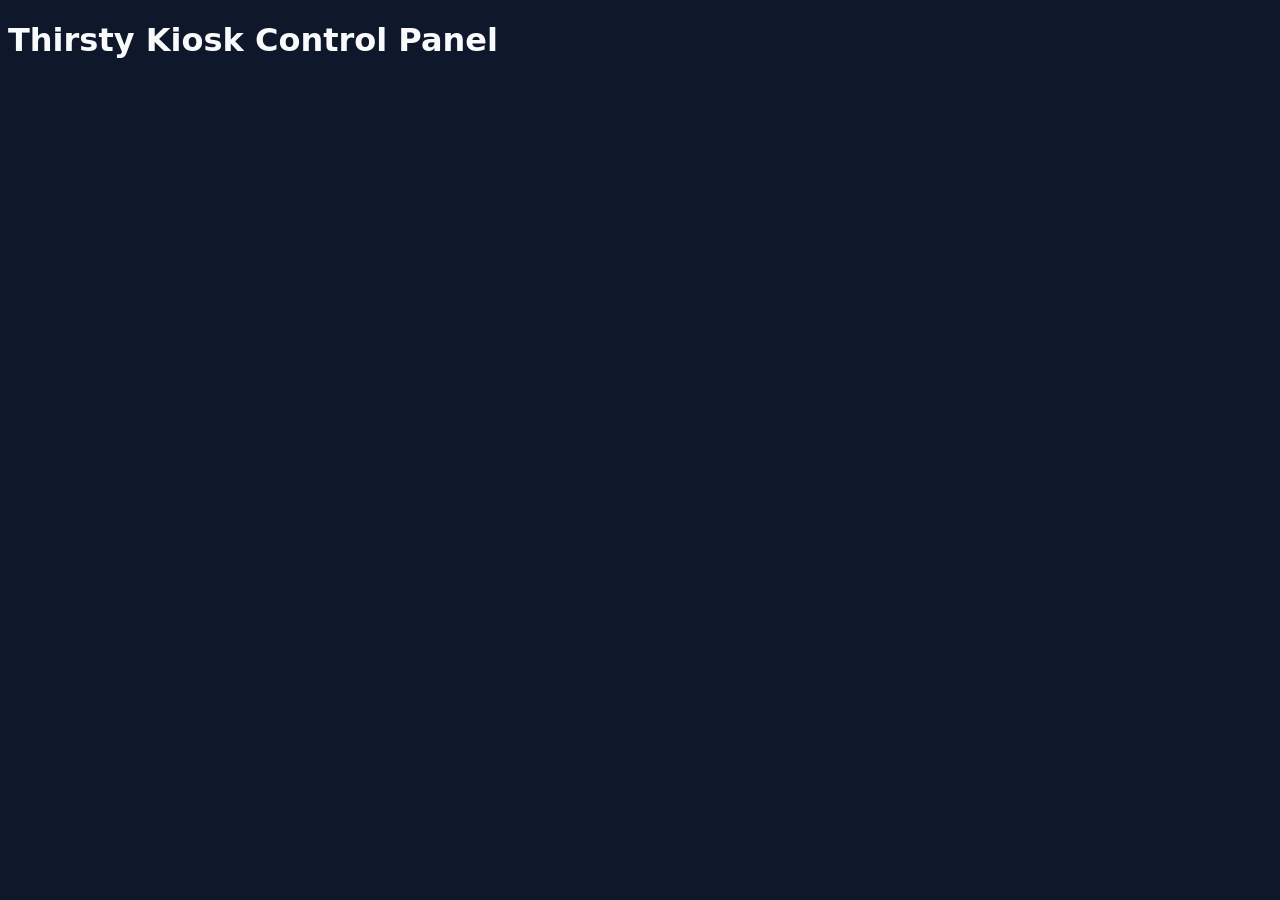
==== apps/web/public/index.html @ 1f17845f "ui and heartbeat back to kiosk" ====
<!DOCTYPE html>
<html>
<head>
  <title>Thirsty Control</title>
  <style>
    body { background:#0f172a; color:#f8fafc; font-family:system-ui }
    .card { background:#111c32; border-radius:12px; padding:16px; margin:12px }
    .online { color:#22c55e }
    .offline { color:#ef4444 }
    button { background:#fb923c; color:#0f172a; border:none; padding:8px 14px; border-radius:8px }
  </style>
</head>
<body>
  <h1>Thirsty Kiosk Control Panel</h1>
  <div id="kiosks"></div>
  <script type="module" src="/ui.js"></script>
</body>
</html>
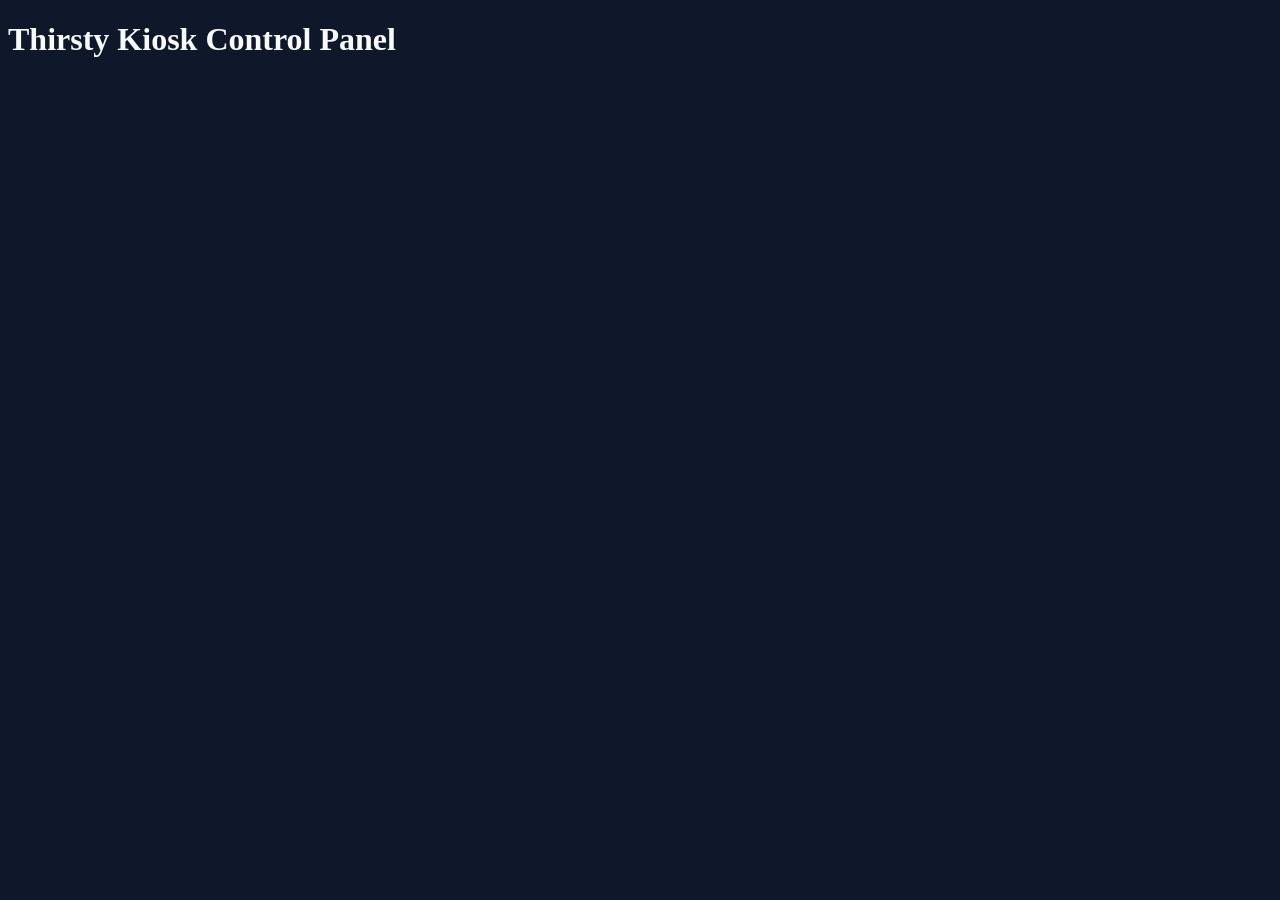
==== commit 66ded47e: "yep" ====
--- a/apps/web/public/index.html
+++ b/apps/web/public/index.html
@@ -1,18 +1,7 @@
-<!DOCTYPE html>
-<html>
-<head>
-  <title>Thirsty Control</title>
-  <style>
-    body { background:#0f172a; color:#f8fafc; font-family:system-ui }
-    .card { background:#111c32; border-radius:12px; padding:16px; margin:12px }
-    .online { color:#22c55e }
-    .offline { color:#ef4444 }
-    button { background:#fb923c; color:#0f172a; border:none; padding:8px 14px; border-radius:8px }
-  </style>
-</head>
-<body>
-  <h1>Thirsty Kiosk Control Panel</h1>
-  <div id="kiosks"></div>
-  <script type="module" src="/ui.js"></script>
-</body>
-</html>
+<!doctype html>
+<html><head><title>Thirsty Control</title></head>
+<body style="background:#0f172a;color:#f8fafc">
+<h1>Thirsty Kiosk Control Panel</h1>
+<div id="kiosks"></div>
+<script type="module" src="/ui.js"></script>
+</body></html>
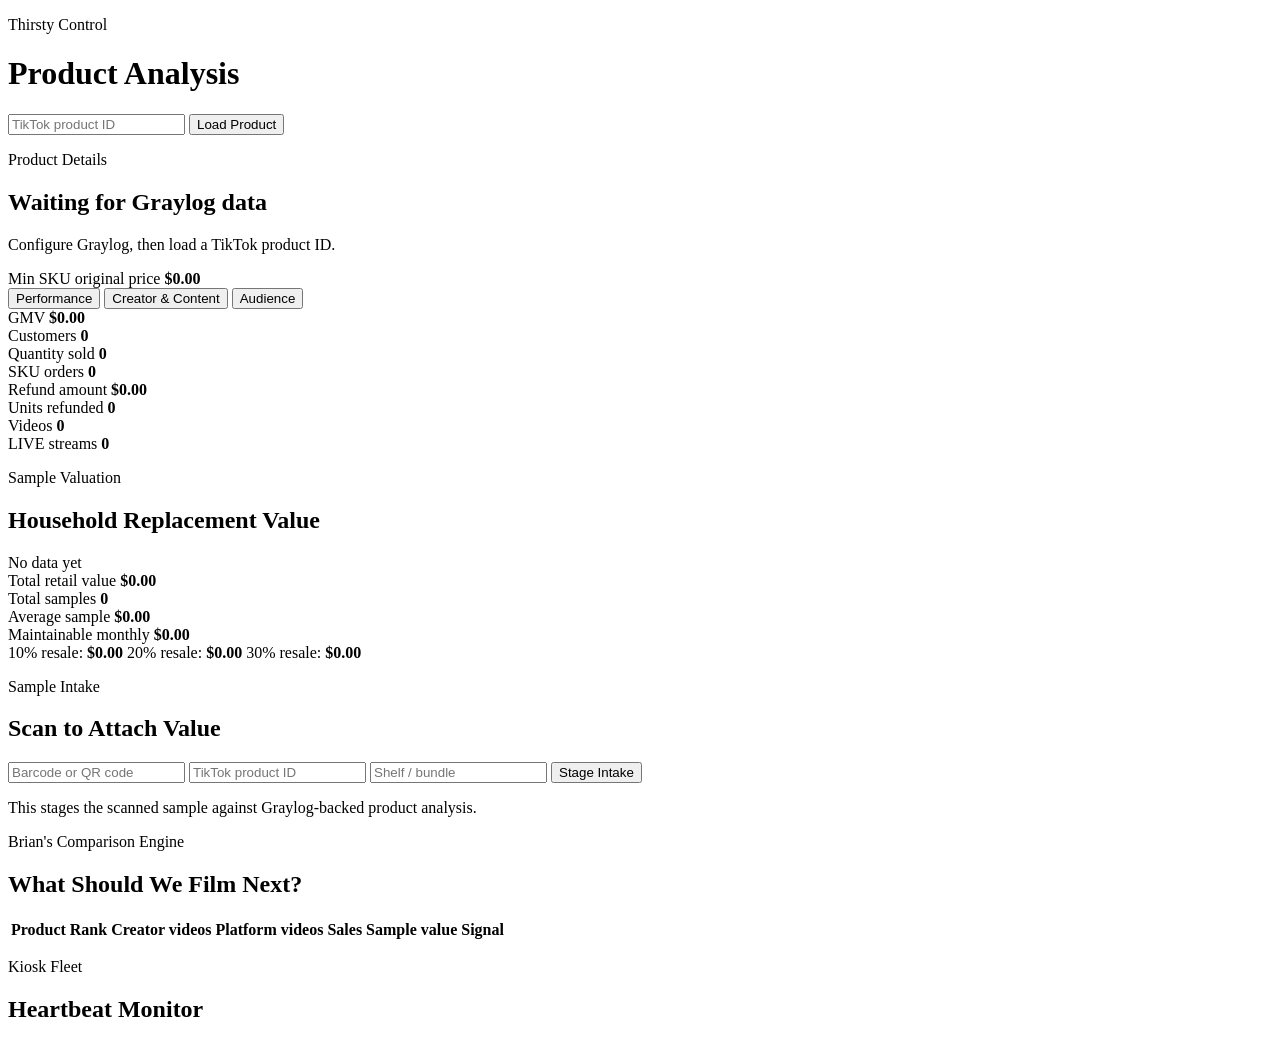
==== commit 61ec444a: "Add Graylog product analysis dashboard" ====
--- a/apps/web/public/index.html
+++ b/apps/web/public/index.html
@@ -1,7 +1,171 @@
 <!doctype html>
-<html><head><title>Thirsty Control</title></head>
-<body style="background:#0f172a;color:#f8fafc">
-<h1>Thirsty Kiosk Control Panel</h1>
-<div id="kiosks"></div>
-<script type="module" src="/ui.js"></script>
-</body></html>
+<html lang="en">
+<head>
+  <meta charset="utf-8">
+  <meta name="viewport" content="width=device-width, initial-scale=1">
+  <title>Thirsty Product Analysis</title>
+  <link rel="stylesheet" href="/styles.css">
+</head>
+<body>
+  <header class="topbar">
+    <div>
+      <p class="eyebrow">Thirsty Control</p>
+      <h1>Product Analysis</h1>
+    </div>
+    <form id="product-search" class="search">
+      <input id="product-id" name="productId" placeholder="TikTok product ID" autocomplete="off">
+      <button type="submit">Load Product</button>
+    </form>
+  </header>
+
+  <main>
+    <section id="setup-warning" class="notice hidden"></section>
+
+    <section class="product-shell">
+      <div class="product-hero panel">
+        <div>
+          <p class="eyebrow">Product Details</p>
+          <h2 id="product-name">Waiting for Graylog data</h2>
+          <p id="product-meta" class="muted">Configure Graylog, then load a TikTok product ID.</p>
+        </div>
+        <div class="price-tile">
+          <span>Min SKU original price</span>
+          <strong id="min-price">$0.00</strong>
+        </div>
+      </div>
+
+      <nav class="tabs" aria-label="Product analysis tabs">
+        <button class="active" type="button">Performance</button>
+        <button type="button">Creator & Content</button>
+        <button type="button">Audience</button>
+      </nav>
+
+      <section class="metrics-grid">
+        <article class="panel metric">
+          <span>GMV</span>
+          <strong id="gmv">$0.00</strong>
+        </article>
+        <article class="panel metric">
+          <span>Customers</span>
+          <strong id="customers">0</strong>
+        </article>
+        <article class="panel metric">
+          <span>Quantity sold</span>
+          <strong id="quantity">0</strong>
+        </article>
+        <article class="panel metric">
+          <span>SKU orders</span>
+          <strong id="sku-orders">0</strong>
+        </article>
+      </section>
+
+      <section class="metrics-grid">
+        <article class="panel metric">
+          <span>Refund amount</span>
+          <strong id="refunds">$0.00</strong>
+        </article>
+        <article class="panel metric">
+          <span>Units refunded</span>
+          <strong id="units-refunded">0</strong>
+        </article>
+        <article class="panel metric">
+          <span>Videos</span>
+          <strong id="videos">0</strong>
+        </article>
+        <article class="panel metric">
+          <span>LIVE streams</span>
+          <strong id="live-streams">0</strong>
+        </article>
+      </section>
+    </section>
+
+    <section class="split">
+      <article class="panel">
+        <div class="section-head">
+          <div>
+            <p class="eyebrow">Sample Valuation</p>
+            <h2>Household Replacement Value</h2>
+          </div>
+          <span id="valuation-updated" class="pill">No data yet</span>
+        </div>
+        <div class="valuation-grid">
+          <div>
+            <span>Total retail value</span>
+            <strong id="total-retail">$0.00</strong>
+          </div>
+          <div>
+            <span>Total samples</span>
+            <strong id="total-samples">0</strong>
+          </div>
+          <div>
+            <span>Average sample</span>
+            <strong id="average-sample">$0.00</strong>
+          </div>
+          <div>
+            <span>Maintainable monthly</span>
+            <strong id="monthly-value">$0.00</strong>
+          </div>
+        </div>
+        <div class="resale">
+          <span>10% resale: <b id="resale-10">$0.00</b></span>
+          <span>20% resale: <b id="resale-20">$0.00</b></span>
+          <span>30% resale: <b id="resale-30">$0.00</b></span>
+        </div>
+      </article>
+
+      <article class="panel">
+        <div class="section-head">
+          <div>
+            <p class="eyebrow">Sample Intake</p>
+            <h2>Scan to Attach Value</h2>
+          </div>
+        </div>
+        <form id="sample-intake" class="intake">
+          <input name="barcode" placeholder="Barcode or QR code">
+          <input name="productId" placeholder="TikTok product ID">
+          <input name="location" placeholder="Shelf / bundle">
+          <button type="submit">Stage Intake</button>
+        </form>
+        <p id="intake-result" class="muted">This stages the scanned sample against Graylog-backed product analysis.</p>
+      </article>
+    </section>
+
+    <section class="panel">
+      <div class="section-head">
+        <div>
+          <p class="eyebrow">Brian's Comparison Engine</p>
+          <h2>What Should We Film Next?</h2>
+        </div>
+      </div>
+      <div class="table-wrap">
+        <table>
+          <thead>
+            <tr>
+              <th>Product</th>
+              <th>Rank</th>
+              <th>Creator videos</th>
+              <th>Platform videos</th>
+              <th>Sales</th>
+              <th>Sample value</th>
+              <th>Signal</th>
+            </tr>
+          </thead>
+          <tbody id="comparison-rows"></tbody>
+        </table>
+      </div>
+    </section>
+
+    <section class="panel">
+      <div class="section-head">
+        <div>
+          <p class="eyebrow">Kiosk Fleet</p>
+          <h2>Heartbeat Monitor</h2>
+        </div>
+      </div>
+      <div id="kiosks" class="kiosk-grid"></div>
+    </section>
+  </main>
+
+  <script type="module" src="/ui.js"></script>
+</body>
+</html>
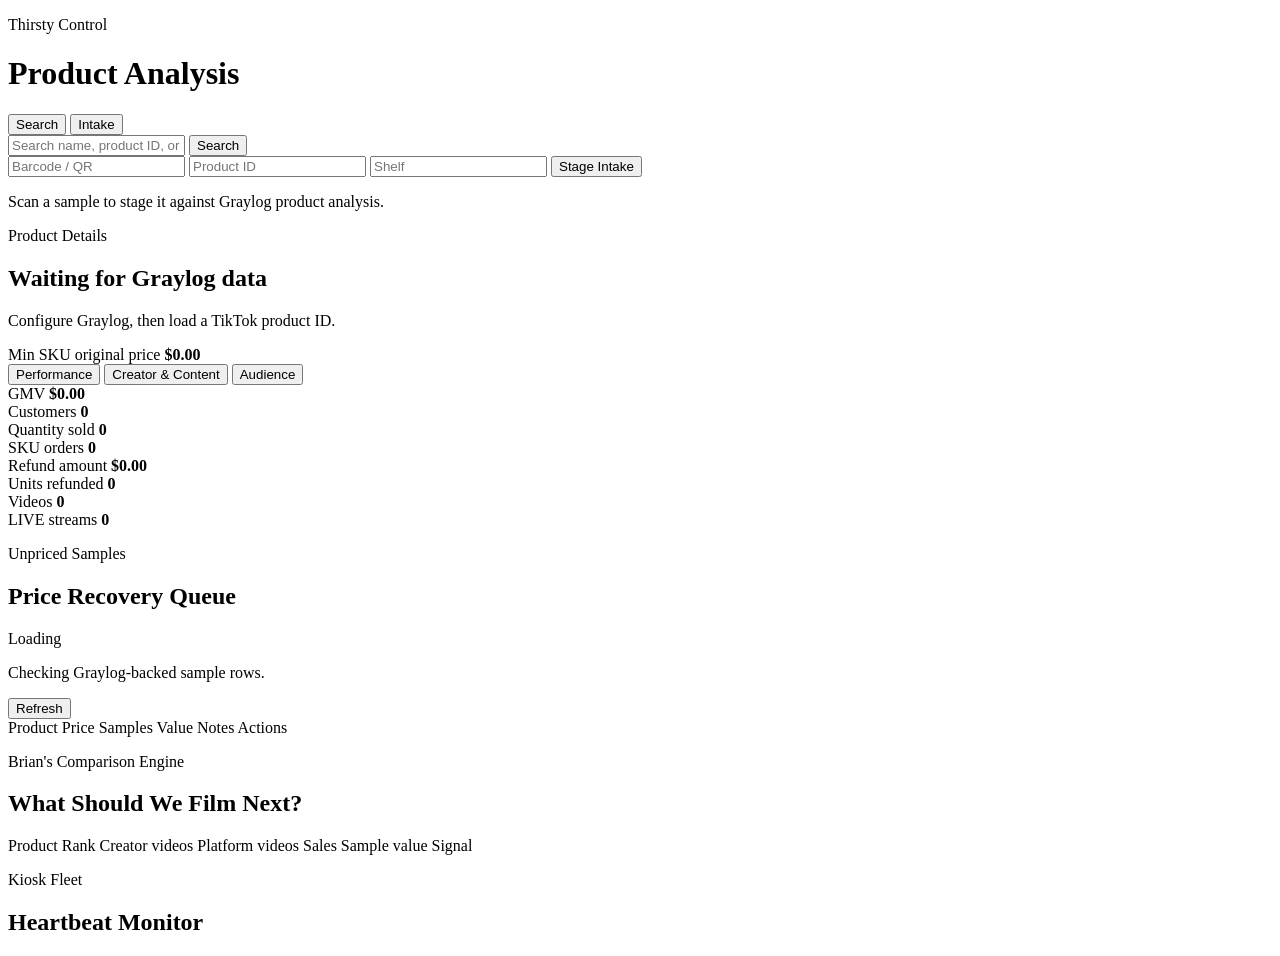
==== commit 9d85136d: "sync up" ====
--- a/apps/web/public/index.html
+++ b/apps/web/public/index.html
@@ -1,171 +1,169 @@
-<!doctype html>
+<!DOCTYPE html>
 <html lang="en">
-<head>
-  <meta charset="utf-8">
-  <meta name="viewport" content="width=device-width, initial-scale=1">
-  <title>Thirsty Product Analysis</title>
-  <link rel="stylesheet" href="/styles.css">
-</head>
-<body>
-  <header class="topbar">
-    <div>
-      <p class="eyebrow">Thirsty Control</p>
-      <h1>Product Analysis</h1>
-    </div>
-    <form id="product-search" class="search">
-      <input id="product-id" name="productId" placeholder="TikTok product ID" autocomplete="off">
-      <button type="submit">Load Product</button>
-    </form>
-  </header>
-
-  <main>
-    <section id="setup-warning" class="notice hidden"></section>
-
-    <section class="product-shell">
-      <div class="product-hero panel">
+  <head>
+    <meta charset="utf-8">
+    <meta name="viewport" content="width=device-width, initial-scale=1">
+    <title>Thirsty Product Analysis</title>
+    <link rel="preconnect" href="https://fonts.googleapis.com">
+    <link rel="preconnect" href="https://fonts.gstatic.com" crossorigin>
+    <link href="https://fonts.googleapis.com/css2?family=Space+Grotesk:wght@400;500;600;700&amp;family=Figtree:wght@400;500;600;700;800&amp;display=swap" rel="stylesheet">
+    <link rel="stylesheet" href="/styles.css">
+  </head>
+  <body>
+    <header class="topbar">
+      <div class="topbar-inner">
         <div>
-          <p class="eyebrow">Product Details</p>
-          <h2 id="product-name">Waiting for Graylog data</h2>
-          <p id="product-meta" class="muted">Configure Graylog, then load a TikTok product ID.</p>
+          <p class="eyebrow">Thirsty Control</p>
+          <h1>Product Analysis</h1>
         </div>
-        <div class="price-tile">
-          <span>Min SKU original price</span>
-          <strong id="min-price">$0.00</strong>
+        <div class="command">
+          <div class="mode-toggle" role="tablist" aria-label="Search or intake">
+            <button id="mode-search" class="active" type="button">Search</button>
+            <button id="mode-intake" type="button">Intake</button>
+          </div>
+          <form id="global-search" class="search command-form">
+            <input
+              id="global-query"
+              name="query"
+              placeholder="Search name, product ID, or note"
+              autocomplete="off"
+            >
+            <button type="submit">Search</button>
+          </form>
+          <form id="sample-intake" class="intake command-form hidden">
+            <input name="barcode" placeholder="Barcode / QR" autocomplete="off">
+            <input name="productId" placeholder="Product ID" autocomplete="off">
+            <input name="location" placeholder="Shelf" autocomplete="off">
+            <button type="submit">Stage Intake</button>
+          </form>
+          <p id="intake-result" class="muted command-hint hidden">
+            Scan a sample to stage it against Graylog product analysis.
+          </p>
         </div>
       </div>
+    </header>
 
-      <nav class="tabs" aria-label="Product analysis tabs">
-        <button class="active" type="button">Performance</button>
-        <button type="button">Creator & Content</button>
-        <button type="button">Audience</button>
-      </nav>
+    <main>
+      <section id="setup-warning" class="notice hidden"></section>
 
-      <section class="metrics-grid">
-        <article class="panel metric">
-          <span>GMV</span>
-          <strong id="gmv">$0.00</strong>
-        </article>
-        <article class="panel metric">
-          <span>Customers</span>
-          <strong id="customers">0</strong>
-        </article>
-        <article class="panel metric">
-          <span>Quantity sold</span>
-          <strong id="quantity">0</strong>
-        </article>
-        <article class="panel metric">
-          <span>SKU orders</span>
-          <strong id="sku-orders">0</strong>
-        </article>
+      <section class="product-shell hidden" data-screen-label="Product details">
+        <div class="product-hero panel">
+          <div>
+            <p class="eyebrow">Product Details</p>
+            <h2 id="product-name">Waiting for Graylog data</h2>
+            <p id="product-meta" class="muted">
+              Configure Graylog, then load a TikTok product ID.
+            </p>
+          </div>
+          <div class="price-tile">
+            <span>Min SKU original price</span>
+            <strong id="min-price">$0.00</strong>
+          </div>
+        </div>
+
+        <nav class="tabs" aria-label="Product analysis tabs">
+          <button class="active" type="button">Performance</button>
+          <button type="button">Creator &amp; Content</button>
+          <button type="button">Audience</button>
+        </nav>
+
+        <section class="metrics-grid">
+          <article class="panel metric">
+            <span>GMV</span>
+            <strong id="gmv">$0.00</strong>
+          </article>
+          <article class="panel metric">
+            <span>Customers</span>
+            <strong id="customers">0</strong>
+          </article>
+          <article class="panel metric">
+            <span>Quantity sold</span>
+            <strong id="quantity">0</strong>
+          </article>
+          <article class="panel metric">
+            <span>SKU orders</span>
+            <strong id="sku-orders">0</strong>
+          </article>
+          <article class="panel metric">
+            <span>Refund amount</span>
+            <strong id="refunds">$0.00</strong>
+          </article>
+          <article class="panel metric">
+            <span>Units refunded</span>
+            <strong id="units-refunded">0</strong>
+          </article>
+          <article class="panel metric">
+            <span>Videos</span>
+            <strong id="videos">0</strong>
+          </article>
+          <article class="panel metric">
+            <span>LIVE streams</span>
+            <strong id="live-streams">0</strong>
+          </article>
+        </section>
       </section>
 
-      <section class="metrics-grid">
-        <article class="panel metric">
-          <span>Refund amount</span>
-          <strong id="refunds">$0.00</strong>
-        </article>
-        <article class="panel metric">
-          <span>Units refunded</span>
-          <strong id="units-refunded">0</strong>
-        </article>
-        <article class="panel metric">
-          <span>Videos</span>
-          <strong id="videos">0</strong>
-        </article>
-        <article class="panel metric">
-          <span>LIVE streams</span>
-          <strong id="live-streams">0</strong>
-        </article>
-      </section>
-    </section>
-
-    <section class="split">
-      <article class="panel">
+      <section class="panel" data-screen-label="Price recovery queue">
         <div class="section-head">
           <div>
-            <p class="eyebrow">Sample Valuation</p>
-            <h2>Household Replacement Value</h2>
+            <p class="eyebrow">Unpriced Samples</p>
+            <h2>Price Recovery Queue</h2>
           </div>
-          <span id="valuation-updated" class="pill">No data yet</span>
+          <span id="unpriced-summary" class="pill">Loading</span>
         </div>
-        <div class="valuation-grid">
+        <div class="sample-toolbar">
+          <p id="unpriced-status" class="muted table-status">
+            Checking Graylog-backed sample rows.
+          </p>
+          <button id="unpriced-refresh" class="ghost" type="button">
+            Refresh
+          </button>
+        </div>
+        <div class="rowgrid scroll">
+          <div class="sample-row head">
+            <span>Product</span>
+            <span>Price</span>
+            <span>Samples</span>
+            <span>Value</span>
+            <span>Notes</span>
+            <span class="row-actions">Actions</span>
+          </div>
+          <div id="unpriced-rows" class="rowgrid"></div>
+        </div>
+      </section>
+
+      <section class="panel" data-screen-label="Comparison engine">
+        <div class="section-head">
           <div>
-            <span>Total retail value</span>
-            <strong id="total-retail">$0.00</strong>
-          </div>
-          <div>
-            <span>Total samples</span>
-            <strong id="total-samples">0</strong>
-          </div>
-          <div>
-            <span>Average sample</span>
-            <strong id="average-sample">$0.00</strong>
-          </div>
-          <div>
-            <span>Maintainable monthly</span>
-            <strong id="monthly-value">$0.00</strong>
+            <p class="eyebrow">Brian's Comparison Engine</p>
+            <h2>What Should We Film Next?</h2>
           </div>
         </div>
-        <div class="resale">
-          <span>10% resale: <b id="resale-10">$0.00</b></span>
-          <span>20% resale: <b id="resale-20">$0.00</b></span>
-          <span>30% resale: <b id="resale-30">$0.00</b></span>
+        <div class="rowgrid scroll">
+          <div class="cmp-row head">
+            <span>Product</span>
+            <span class="num">Rank</span>
+            <span class="num">Creator videos</span>
+            <span class="num">Platform videos</span>
+            <span class="num">Sales</span>
+            <span class="num">Sample value</span>
+            <span>Signal</span>
+          </div>
+          <div id="comparison-rows" class="rowgrid"></div>
         </div>
-      </article>
+      </section>
 
-      <article class="panel">
+      <section class="panel" data-screen-label="Kiosk fleet">
         <div class="section-head">
           <div>
-            <p class="eyebrow">Sample Intake</p>
-            <h2>Scan to Attach Value</h2>
+            <p class="eyebrow">Kiosk Fleet</p>
+            <h2>Heartbeat Monitor</h2>
           </div>
         </div>
-        <form id="sample-intake" class="intake">
-          <input name="barcode" placeholder="Barcode or QR code">
-          <input name="productId" placeholder="TikTok product ID">
-          <input name="location" placeholder="Shelf / bundle">
-          <button type="submit">Stage Intake</button>
-        </form>
-        <p id="intake-result" class="muted">This stages the scanned sample against Graylog-backed product analysis.</p>
-      </article>
-    </section>
+        <div id="kiosks" class="kiosk-grid"></div>
+      </section>
+    </main>
 
-    <section class="panel">
-      <div class="section-head">
-        <div>
-          <p class="eyebrow">Brian's Comparison Engine</p>
-          <h2>What Should We Film Next?</h2>
-        </div>
-      </div>
-      <div class="table-wrap">
-        <table>
-          <thead>
-            <tr>
-              <th>Product</th>
-              <th>Rank</th>
-              <th>Creator videos</th>
-              <th>Platform videos</th>
-              <th>Sales</th>
-              <th>Sample value</th>
-              <th>Signal</th>
-            </tr>
-          </thead>
-          <tbody id="comparison-rows"></tbody>
-        </table>
-      </div>
-    </section>
-
-    <section class="panel">
-      <div class="section-head">
-        <div>
-          <p class="eyebrow">Kiosk Fleet</p>
-          <h2>Heartbeat Monitor</h2>
-        </div>
-      </div>
-      <div id="kiosks" class="kiosk-grid"></div>
-    </section>
-  </main>
-
-  <script type="module" src="/ui.js"></script>
-</body>
+    <script type="module" src="/ui.js"></script>
+  </body>
 </html>
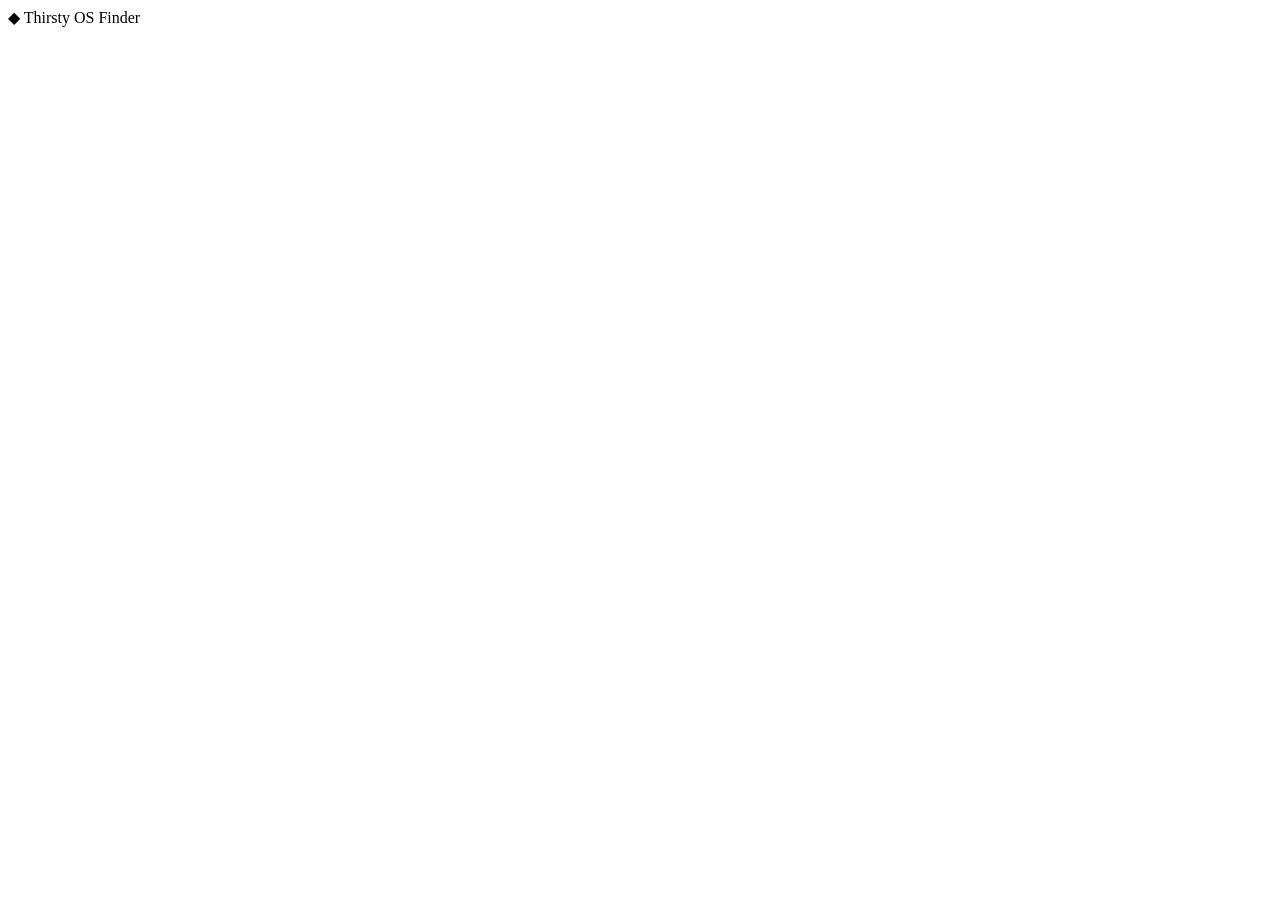
==== commit e5a1ea47: "Refactor kiosk into Thirsty OS desktop shell Turn the single-page Product Analysis dashboard into a " ====
--- a/apps/web/public/index.html
+++ b/apps/web/public/index.html
@@ -2,168 +2,35 @@
 <html lang="en">
   <head>
     <meta charset="utf-8">
-    <meta name="viewport" content="width=device-width, initial-scale=1">
-    <title>Thirsty Product Analysis</title>
+    <meta name="viewport" content="width=device-width, initial-scale=1, viewport-fit=cover">
+    <title>Thirsty OS</title>
+    <meta name="theme-color" content="#0b0d11">
     <link rel="preconnect" href="https://fonts.googleapis.com">
     <link rel="preconnect" href="https://fonts.gstatic.com" crossorigin>
     <link href="https://fonts.googleapis.com/css2?family=Space+Grotesk:wght@400;500;600;700&amp;family=Figtree:wght@400;500;600;700;800&amp;display=swap" rel="stylesheet">
-    <link rel="stylesheet" href="/styles.css">
+    <link rel="stylesheet" href="/os.css">
   </head>
   <body>
-    <header class="topbar">
-      <div class="topbar-inner">
-        <div>
-          <p class="eyebrow">Thirsty Control</p>
-          <h1>Product Analysis</h1>
-        </div>
-        <div class="command">
-          <div class="mode-toggle" role="tablist" aria-label="Search or intake">
-            <button id="mode-search" class="active" type="button">Search</button>
-            <button id="mode-intake" type="button">Intake</button>
-          </div>
-          <form id="global-search" class="search command-form">
-            <input
-              id="global-query"
-              name="query"
-              placeholder="Search name, product ID, or note"
-              autocomplete="off"
-            >
-            <button type="submit">Search</button>
-          </form>
-          <form id="sample-intake" class="intake command-form hidden">
-            <input name="barcode" placeholder="Barcode / QR" autocomplete="off">
-            <input name="productId" placeholder="Product ID" autocomplete="off">
-            <input name="location" placeholder="Shelf" autocomplete="off">
-            <button type="submit">Stage Intake</button>
-          </form>
-          <p id="intake-result" class="muted command-hint hidden">
-            Scan a sample to stage it against Graylog product analysis.
-          </p>
-        </div>
+    <!-- Top menu bar -->
+    <div id="menubar" class="menubar">
+      <div class="menubar-left">
+        <span class="brand"><span class="brand-mark">◆</span> Thirsty&nbsp;OS</span>
+        <span id="active-app" class="active-app" aria-live="polite" aria-atomic="true">Finder</span>
       </div>
-    </header>
+      <div class="menubar-right">
+        <span id="menubar-status" class="mb-status"></span>
+        <span id="clock" class="clock tnum"></span>
+      </div>
+    </div>
 
-    <main>
-      <section id="setup-warning" class="notice hidden"></section>
-
-      <section class="product-shell hidden" data-screen-label="Product details">
-        <div class="product-hero panel">
-          <div>
-            <p class="eyebrow">Product Details</p>
-            <h2 id="product-name">Waiting for Graylog data</h2>
-            <p id="product-meta" class="muted">
-              Configure Graylog, then load a TikTok product ID.
-            </p>
-          </div>
-          <div class="price-tile">
-            <span>Min SKU original price</span>
-            <strong id="min-price">$0.00</strong>
-          </div>
-        </div>
-
-        <nav class="tabs" aria-label="Product analysis tabs">
-          <button class="active" type="button">Performance</button>
-          <button type="button">Creator &amp; Content</button>
-          <button type="button">Audience</button>
-        </nav>
-
-        <section class="metrics-grid">
-          <article class="panel metric">
-            <span>GMV</span>
-            <strong id="gmv">$0.00</strong>
-          </article>
-          <article class="panel metric">
-            <span>Customers</span>
-            <strong id="customers">0</strong>
-          </article>
-          <article class="panel metric">
-            <span>Quantity sold</span>
-            <strong id="quantity">0</strong>
-          </article>
-          <article class="panel metric">
-            <span>SKU orders</span>
-            <strong id="sku-orders">0</strong>
-          </article>
-          <article class="panel metric">
-            <span>Refund amount</span>
-            <strong id="refunds">$0.00</strong>
-          </article>
-          <article class="panel metric">
-            <span>Units refunded</span>
-            <strong id="units-refunded">0</strong>
-          </article>
-          <article class="panel metric">
-            <span>Videos</span>
-            <strong id="videos">0</strong>
-          </article>
-          <article class="panel metric">
-            <span>LIVE streams</span>
-            <strong id="live-streams">0</strong>
-          </article>
-        </section>
-      </section>
-
-      <section class="panel" data-screen-label="Price recovery queue">
-        <div class="section-head">
-          <div>
-            <p class="eyebrow">Unpriced Samples</p>
-            <h2>Price Recovery Queue</h2>
-          </div>
-          <span id="unpriced-summary" class="pill">Loading</span>
-        </div>
-        <div class="sample-toolbar">
-          <p id="unpriced-status" class="muted table-status">
-            Checking Graylog-backed sample rows.
-          </p>
-          <button id="unpriced-refresh" class="ghost" type="button">
-            Refresh
-          </button>
-        </div>
-        <div class="rowgrid scroll">
-          <div class="sample-row head">
-            <span>Product</span>
-            <span>Price</span>
-            <span>Samples</span>
-            <span>Value</span>
-            <span>Notes</span>
-            <span class="row-actions">Actions</span>
-          </div>
-          <div id="unpriced-rows" class="rowgrid"></div>
-        </div>
-      </section>
-
-      <section class="panel" data-screen-label="Comparison engine">
-        <div class="section-head">
-          <div>
-            <p class="eyebrow">Brian's Comparison Engine</p>
-            <h2>What Should We Film Next?</h2>
-          </div>
-        </div>
-        <div class="rowgrid scroll">
-          <div class="cmp-row head">
-            <span>Product</span>
-            <span class="num">Rank</span>
-            <span class="num">Creator videos</span>
-            <span class="num">Platform videos</span>
-            <span class="num">Sales</span>
-            <span class="num">Sample value</span>
-            <span>Signal</span>
-          </div>
-          <div id="comparison-rows" class="rowgrid"></div>
-        </div>
-      </section>
-
-      <section class="panel" data-screen-label="Kiosk fleet">
-        <div class="section-head">
-          <div>
-            <p class="eyebrow">Kiosk Fleet</p>
-            <h2>Heartbeat Monitor</h2>
-          </div>
-        </div>
-        <div id="kiosks" class="kiosk-grid"></div>
-      </section>
+    <!-- Desktop surface: icons live here, windows are appended here -->
+    <main id="desktop" class="desktop" aria-label="Desktop">
+      <div id="desktop-icons" class="desktop-icons" aria-label="Desktop items"></div>
     </main>
 
-    <script type="module" src="/ui.js"></script>
+    <!-- Dock -->
+    <div id="dock" class="dock" aria-label="Dock"></div>
+
+    <script type="module" src="/os.js"></script>
   </body>
 </html>
